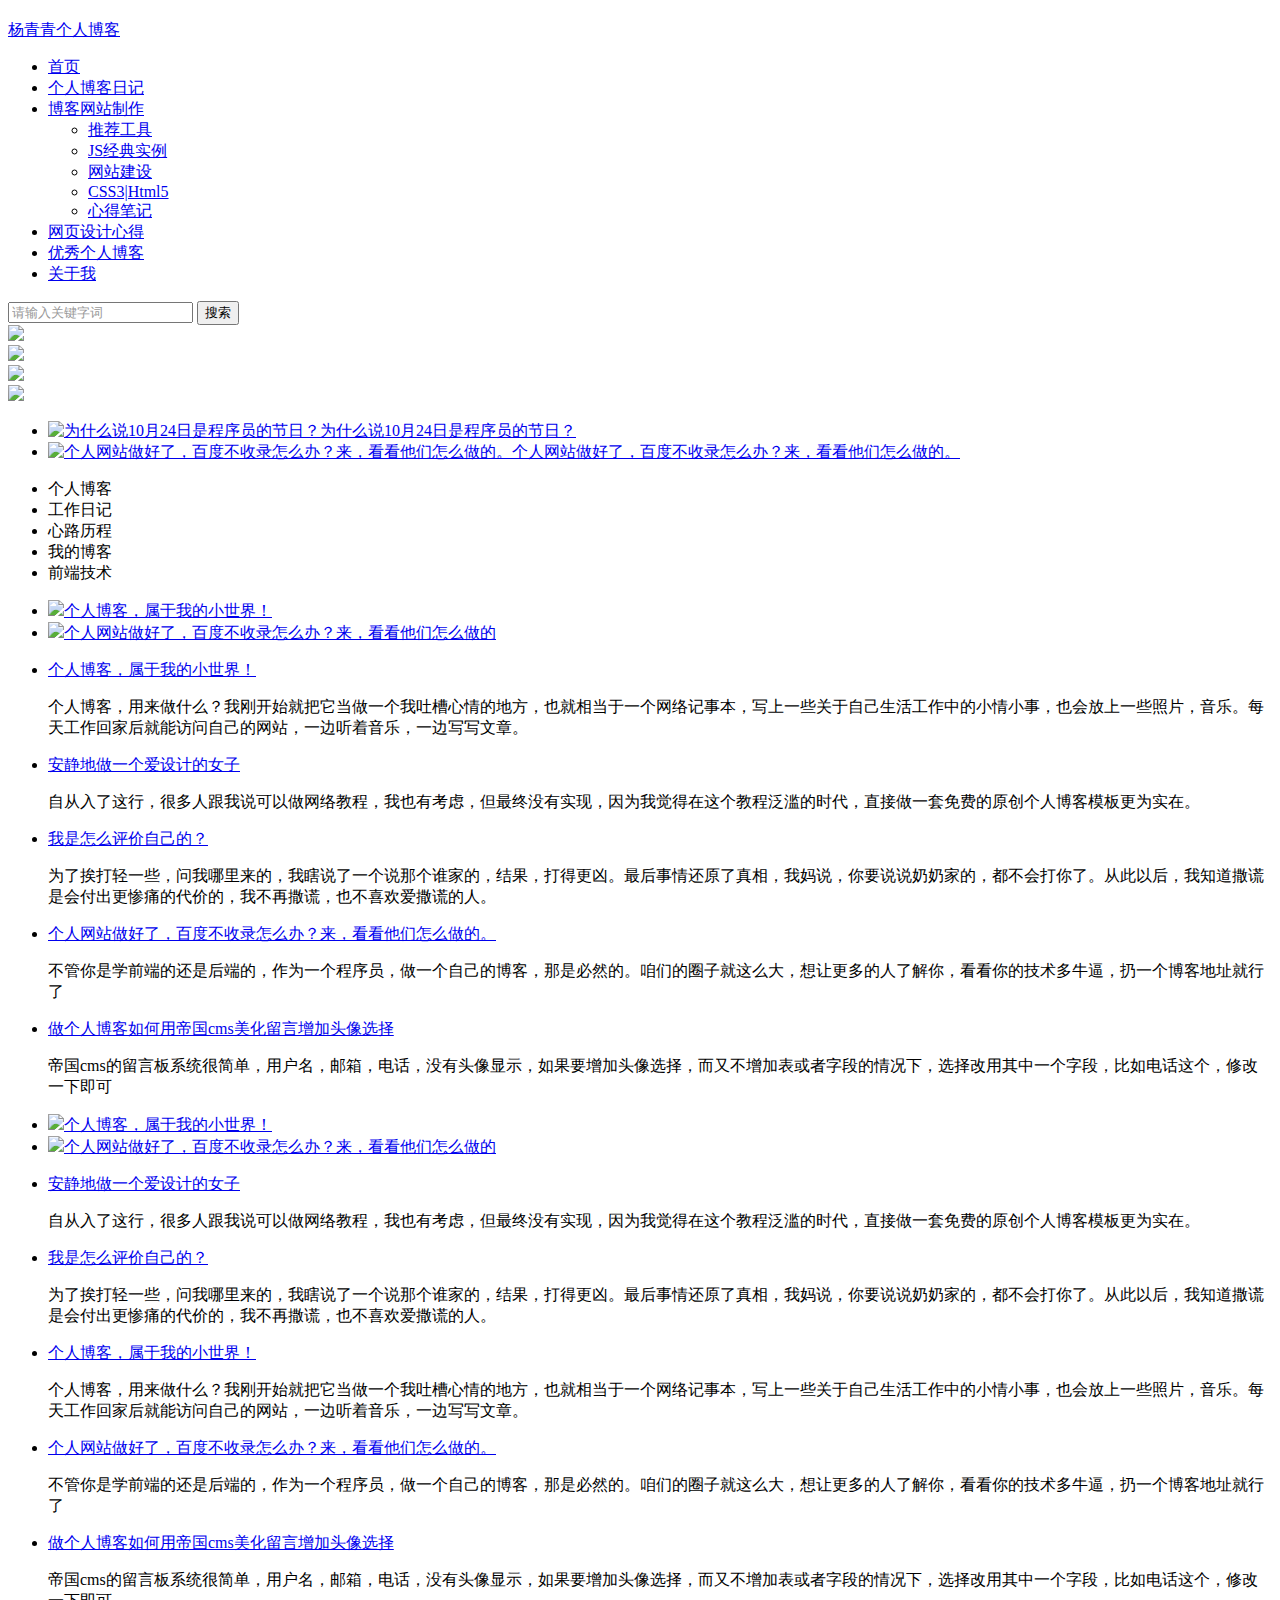
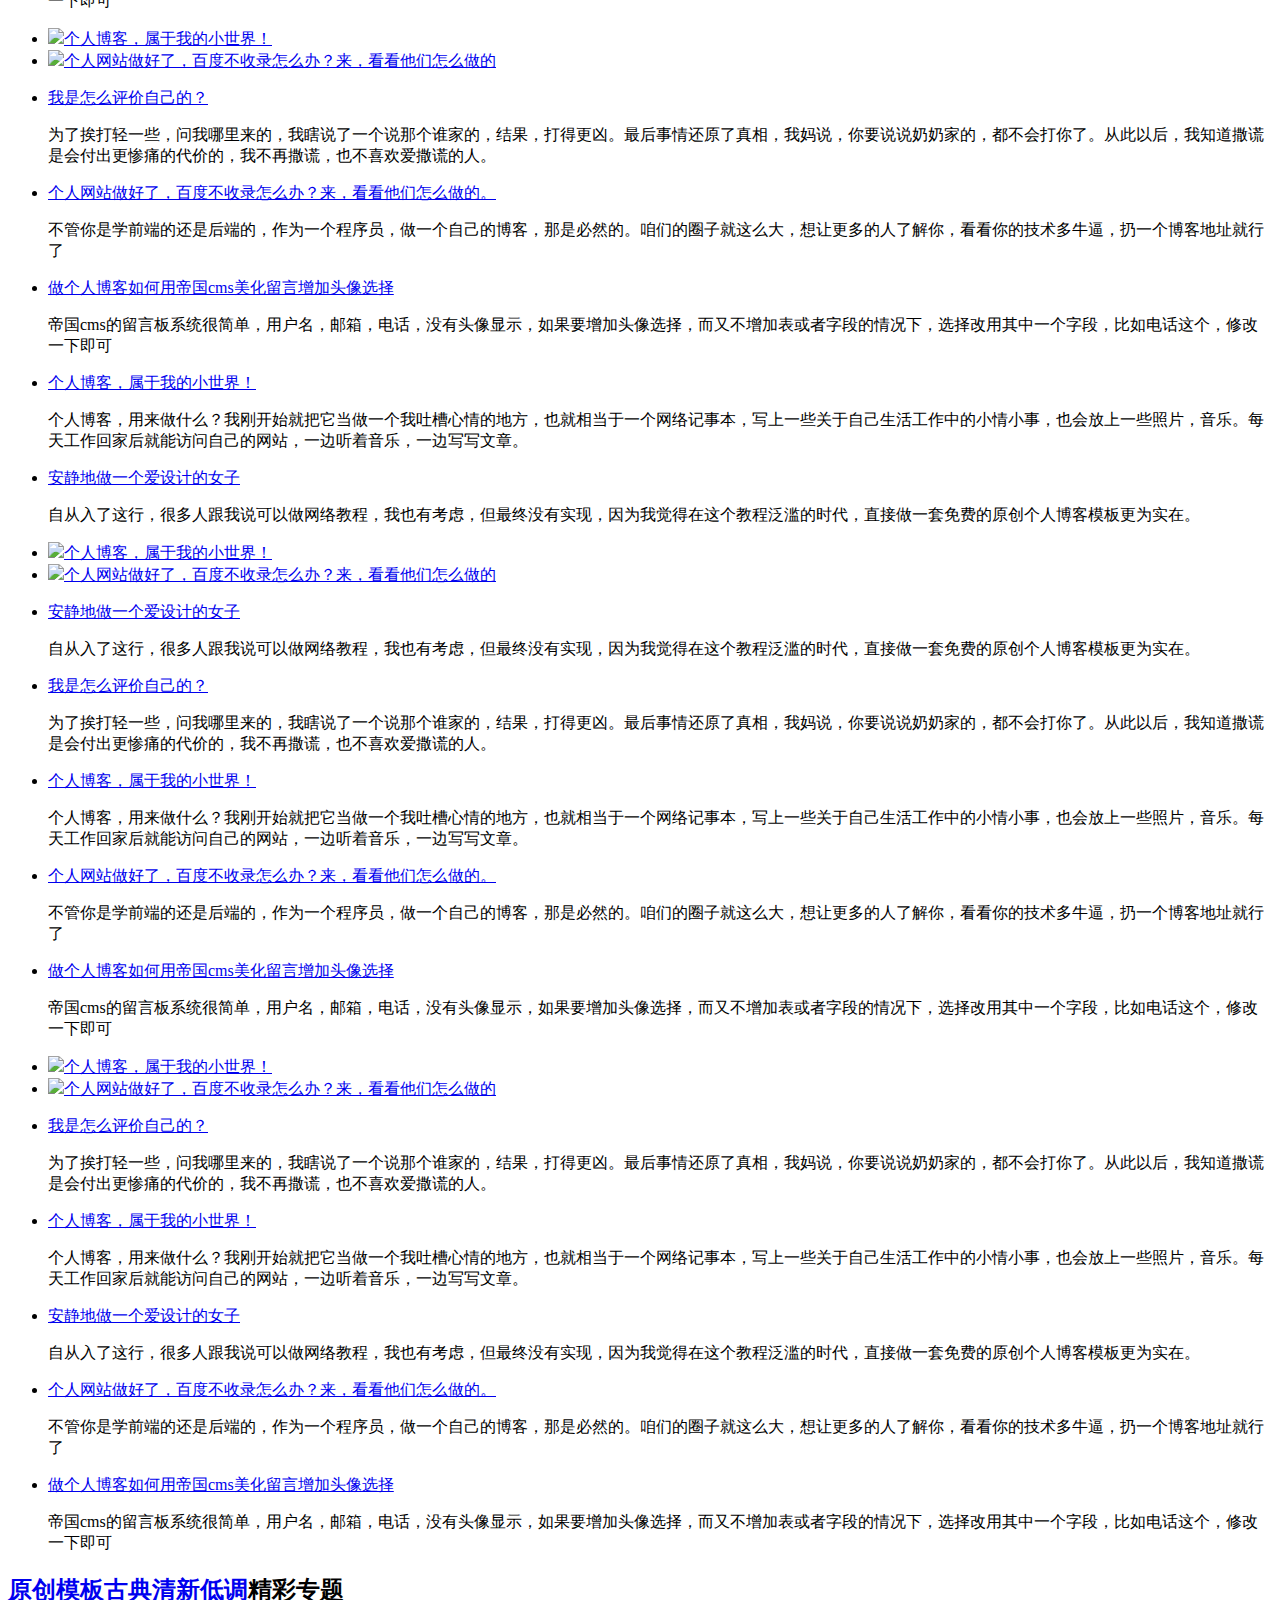
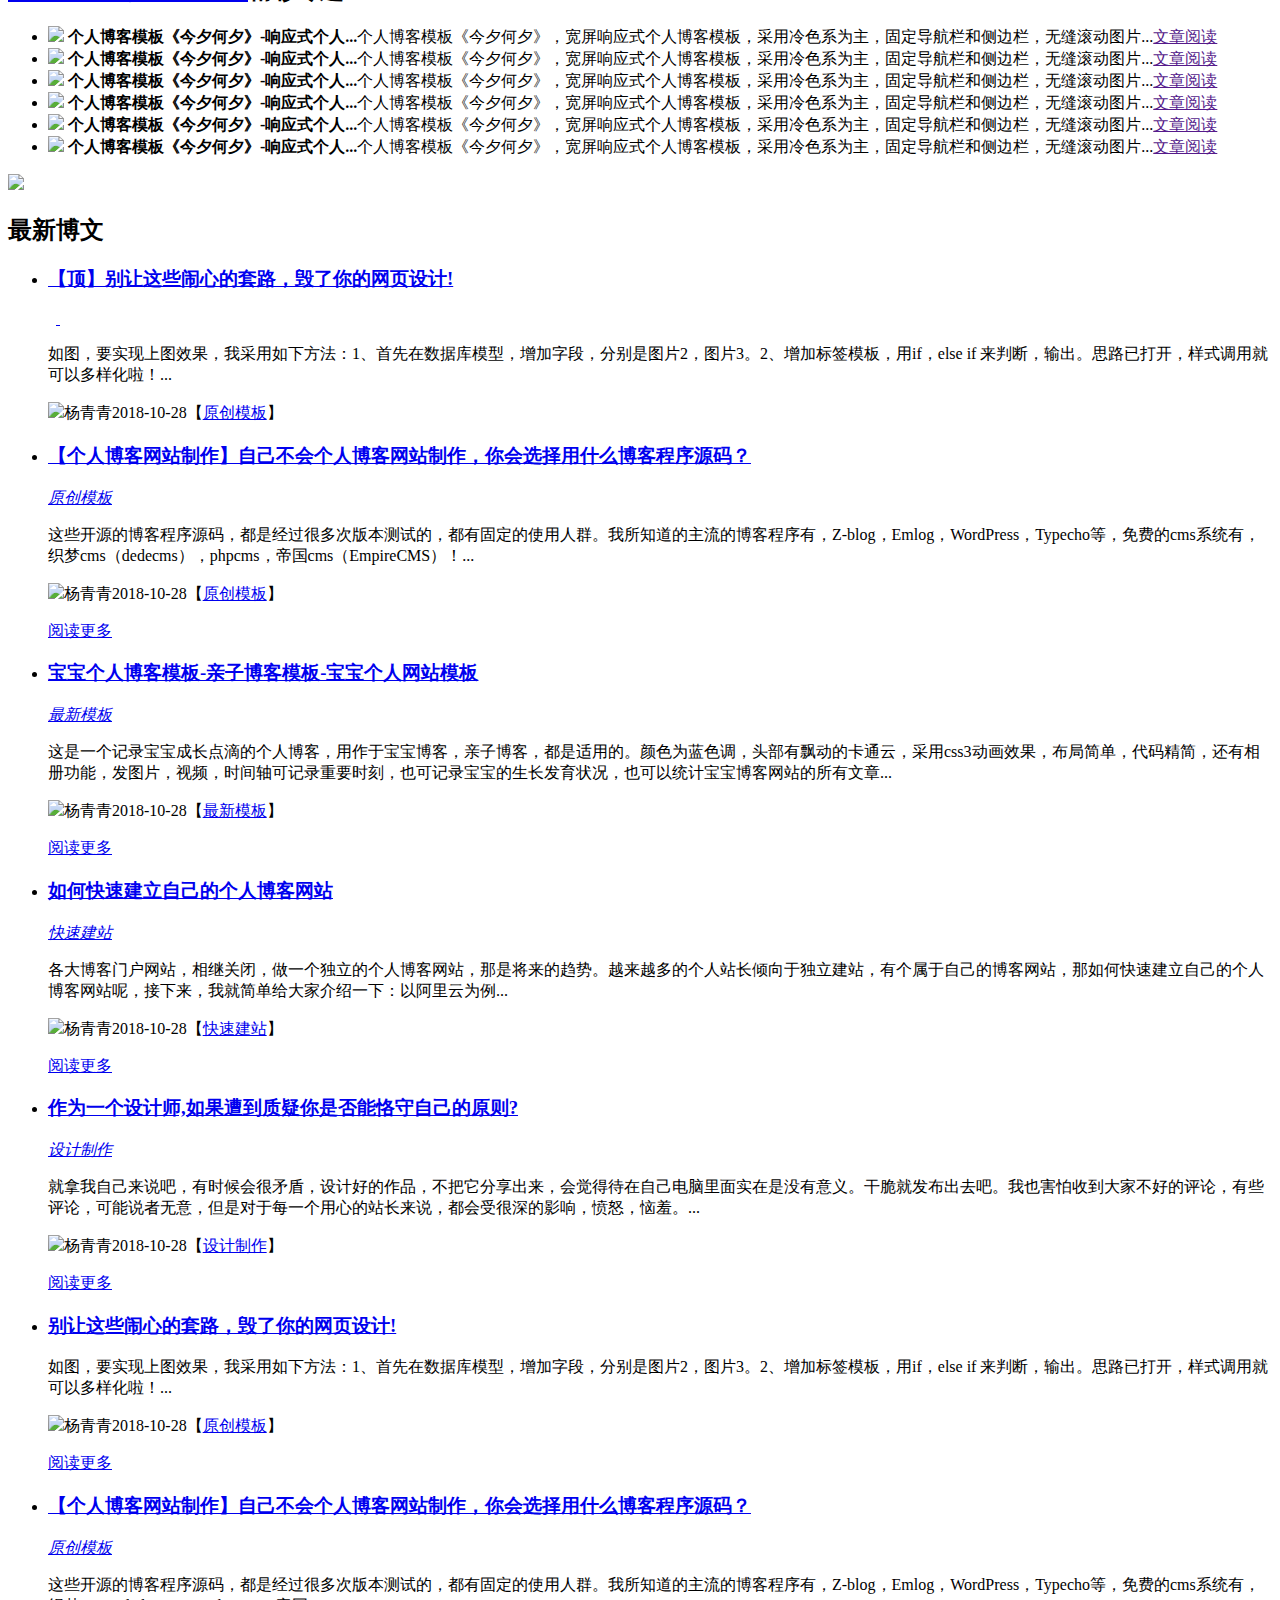
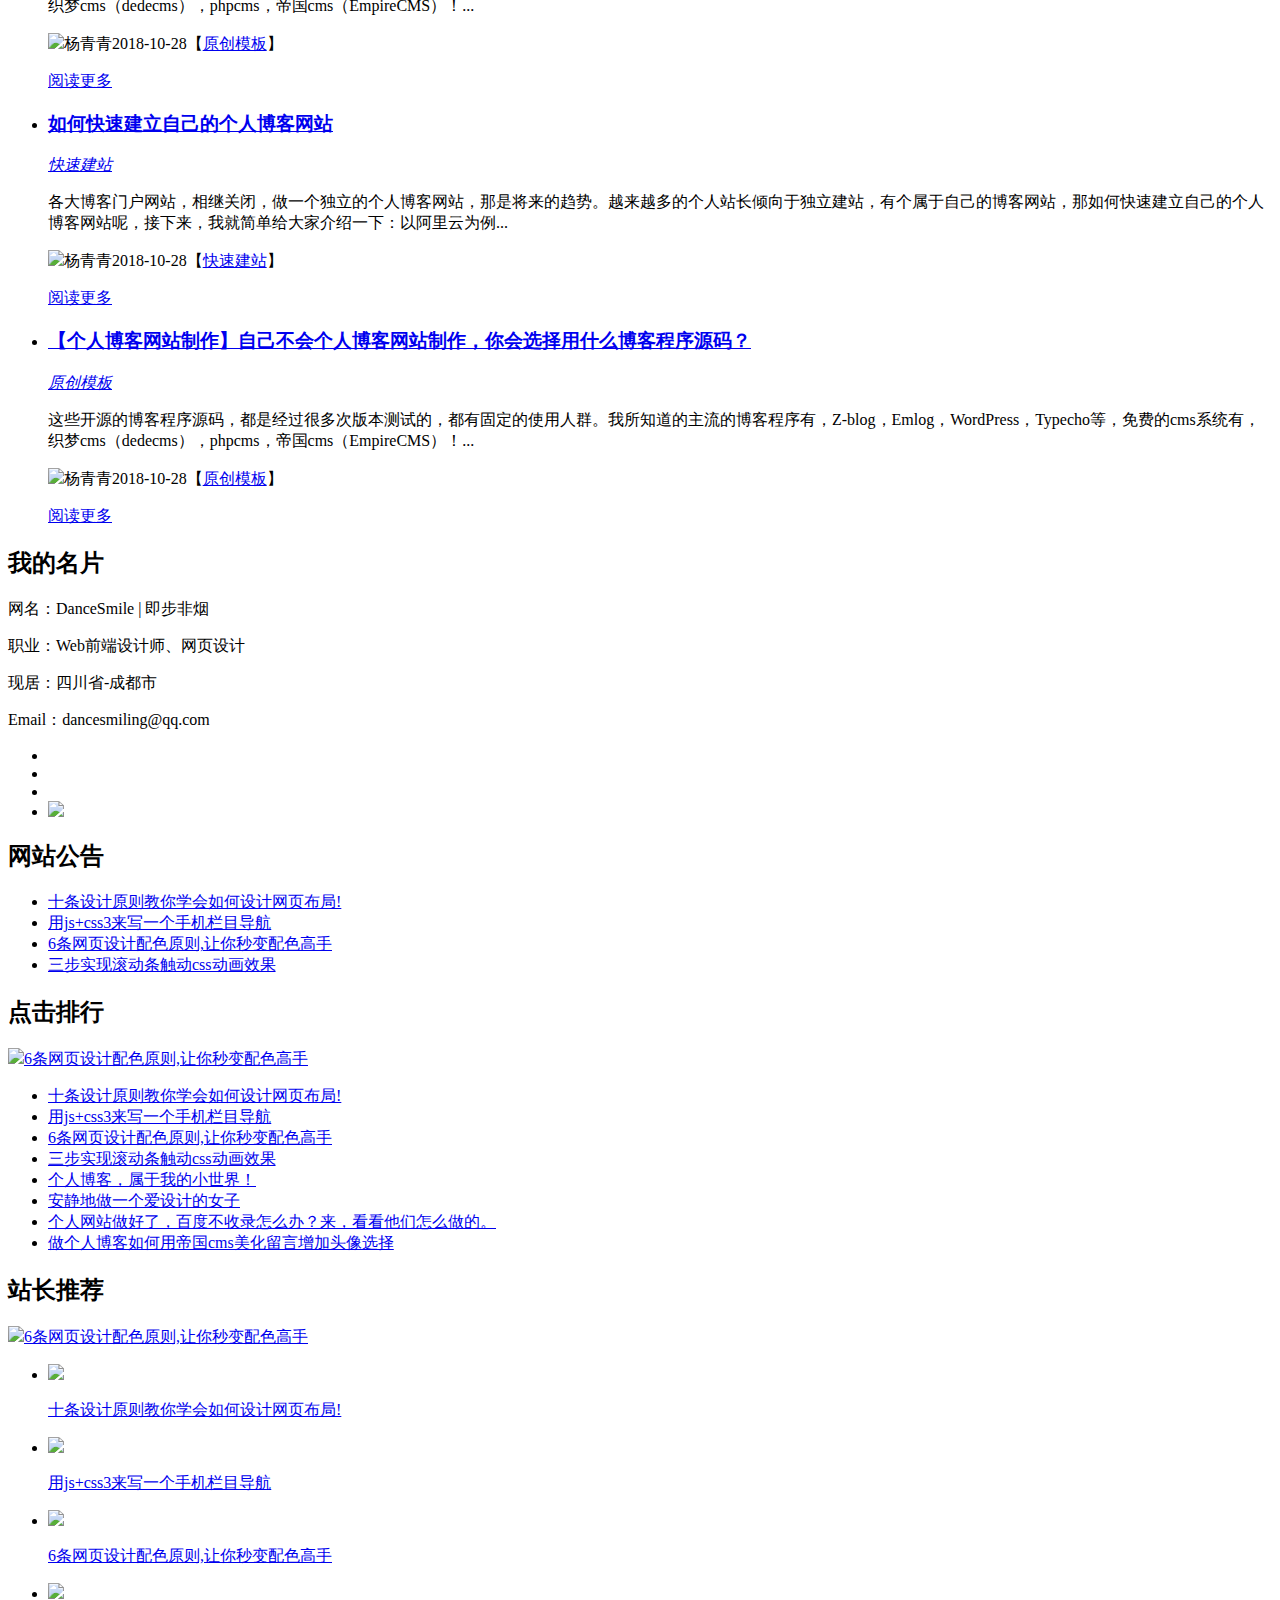
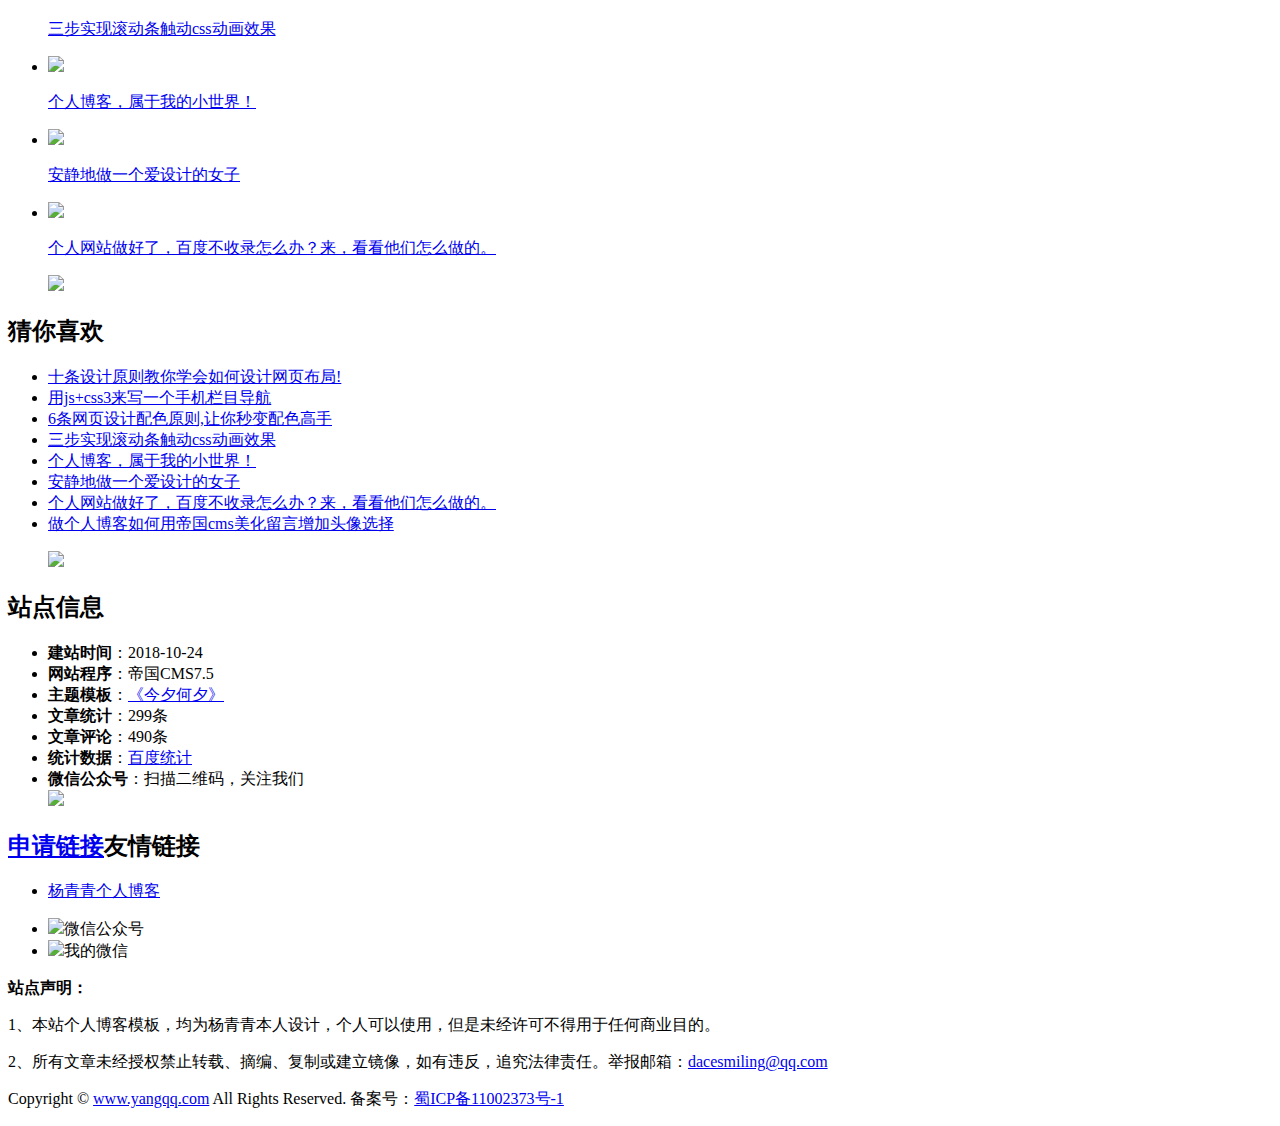
==== src/main/resources/templates/index.html @ 567cb81c "页面静态资源文件添加。" ====
<!doctype html>
<html>
<head>
    <meta charset="utf-8">
    <title>首页-杨青青个人博客模板主题《今夕何夕》</title>
    <meta name="keywords" content="blog"/>
    <meta name="description" content="blog"/>
    <meta name="viewport" content="width=device-width, initial-scale=1.0">
    <link href="css/base.css" rel="stylesheet">
    <link href="css/m.css" rel="stylesheet">
    <script src="js/jquery-1.8.3.min.js"></script>
    <script src="js/comm.js"></script>
    <!--[if lt IE 9]>
    <script src="js/modernizr.js"></script>
    <![endif]-->
</head>
<body>
<!--top begin-->
<header id="header">
    <div class="navbox">
        <h2 id="mnavh"><span class="navicon"></span></h2>
        <div class="logo"><a href="http://www.yangqq.com">杨青青个人博客</a></div>
        <nav>
            <ul id="starlist">
                <li><a href="index.html">首页</a></li>
                <li><a href="list.html">个人博客日记</a></li>
                <li class="menu"><a href="list2.html">博客网站制作</a>
                    <ul class="sub">
                        <li><a href="/6">推荐工具</a></li>
                        <li><a href="/7">JS经典实例</a></li>
                        <li><a href="/8">网站建设</a></li>
                        <li><a href="/7">CSS3|Html5</a></li>
                        <li><a href="/8">心得笔记</a></li>
                    </ul>
                    <span></span></li>
                <li><a href="list3.html">网页设计心得</a></li>
                <li><a href="daohang.html">优秀个人博客</a></li>
                <li><a href="about.html">关于我</a></li>
            </ul>
        </nav>
        <div class="searchico"></div>
    </div>
</header>
<div class="searchbox">
    <div class="search">
        <form action="/e/search/index.php" method="post" name="searchform" id="searchform">
            <input name="keyboard" id="keyboard" class="input_text" value="请输入关键字词" style="color: rgb(153, 153, 153);"
                   onfocus="if(value=='请输入关键字词'){this.style.color='#000';value=''}"
                   onblur="if(value==''){this.style.color='#999';value='请输入关键字词'}" type="text">
            <input name="show" value="title" type="hidden">
            <input name="tempid" value="1" type="hidden">
            <input name="tbname" value="news" type="hidden">
            <input name="Submit" class="input_submit" value="搜索" type="submit">
        </form>
    </div>
    <div class="searchclose"></div>
</div>
<!--top end-->
<article>
    <!--lbox begin-->
    <div class="lbox">
        <!--banbox begin-->
        <div class="banbox">
            <div class="banner">
                <div id="banner" class="fader">
                    <li class="slide"><a href="/" target="_blank"><img src="images/1.jpg"></a></li>
                    <li class="slide"><a href="/" target="_blank"><img src="images/2.jpg"></a></li>
                    <li class="slide"><a href="/" target="_blank"><img src="images/3.jpg"></a></li>
                    <li class="slide"><a href="/" target="_blank"><img src="images/4.jpg"></a></li>
                    <div class="fader_controls">
                        <div class="page prev" data-target="prev"></div>
                        <div class="page next" data-target="next"></div>
                        <ul class="pager_list">
                        </ul>
                    </div>
                </div>
            </div>
        </div>
        <!--banbox end-->
        <!--headline begin-->
        <div class="headline">
            <ul>
                <li><a href="/" title="为什么说10月24日是程序员的节日？"><img src="images/h1.jpg" alt="为什么说10月24日是程序员的节日？"><span>为什么说10月24日是程序员的节日？</span></a>
                </li>
                <li><a href="/" title="个人网站做好了，百度不收录怎么办？来，看看他们怎么做的"><img src="images/h2.jpg"
                                                                         alt="个人网站做好了，百度不收录怎么办？来，看看他们怎么做的。"><span>个人网站做好了，百度不收录怎么办？来，看看他们怎么做的。</span></a>
                </li>
            </ul>
        </div>
        <!--headline end-->
        <div class="clearblank"></div>
        <div class="tab_box whitebg">
            <div class="tab_buttons">
                <ul>
                    <li class="newscurrent">个人博客</li>
                    <li>工作日记</li>
                    <li>心路历程</li>
                    <li>我的博客</li>
                    <li>前端技术</li>
                </ul>
            </div>
            <div class="newstab">
                <div class="newsitem">
                    <div class="newspic">
                        <ul>
                            <li><a href="/"><img src="images/2.jpg"><span>个人博客，属于我的小世界！</span></a></li>
                            <li><a href="/"><img src="images/4.jpg"><span>个人网站做好了，百度不收录怎么办？来，看看他们怎么做的</span></a></li>
                        </ul>
                    </div>
                    <ul class="newslist">
                        <li><i></i><a href="/">个人博客，属于我的小世界！</a>
                            <p>
                                个人博客，用来做什么？我刚开始就把它当做一个我吐槽心情的地方，也就相当于一个网络记事本，写上一些关于自己生活工作中的小情小事，也会放上一些照片，音乐。每天工作回家后就能访问自己的网站，一边听着音乐，一边写写文章。</p>
                        </li>
                        <li><i></i><a href="/">安静地做一个爱设计的女子</a>
                            <p>自从入了这行，很多人跟我说可以做网络教程，我也有考虑，但最终没有实现，因为我觉得在这个教程泛滥的时代，直接做一套免费的原创个人博客模板更为实在。</p>
                        </li>
                        <li><i></i><a href="/">我是怎么评价自己的？</a>
                            <p>
                                为了挨打轻一些，问我哪里来的，我瞎说了一个说那个谁家的，结果，打得更凶。最后事情还原了真相，我妈说，你要说说奶奶家的，都不会打你了。从此以后，我知道撒谎是会付出更惨痛的代价的，我不再撒谎，也不喜欢爱撒谎的人。</p>
                        </li>
                        <li><i></i><a href="/">个人网站做好了，百度不收录怎么办？来，看看他们怎么做的。</a>
                            <p>不管你是学前端的还是后端的，作为一个程序员，做一个自己的博客，那是必然的。咱们的圈子就这么大，想让更多的人了解你，看看你的技术多牛逼，扔一个博客地址就行了</p>
                        </li>
                        <li><i></i><a href="/">做个人博客如何用帝国cms美化留言增加头像选择</a>
                            <p>帝国cms的留言板系统很简单，用户名，邮箱，电话，没有头像显示，如果要增加头像选择，而又不增加表或者字段的情况下，选择改用其中一个字段，比如电话这个，修改一下即可</p>
                        </li>
                    </ul>
                </div>
                <div class="newsitem">
                    <div class="newspic">
                        <ul>
                            <li><a href="/"><img src="images/3.jpg"><span>个人博客，属于我的小世界！</span></a></li>
                            <li><a href="/"><img src="images/1.jpg"><span>个人网站做好了，百度不收录怎么办？来，看看他们怎么做的</span></a></li>
                        </ul>
                    </div>
                    <ul class="newslist">
                        <li><i></i><a href="/">安静地做一个爱设计的女子</a>
                            <p>自从入了这行，很多人跟我说可以做网络教程，我也有考虑，但最终没有实现，因为我觉得在这个教程泛滥的时代，直接做一套免费的原创个人博客模板更为实在。</p>
                        </li>
                        <li><i></i><a href="/">我是怎么评价自己的？</a>
                            <p>
                                为了挨打轻一些，问我哪里来的，我瞎说了一个说那个谁家的，结果，打得更凶。最后事情还原了真相，我妈说，你要说说奶奶家的，都不会打你了。从此以后，我知道撒谎是会付出更惨痛的代价的，我不再撒谎，也不喜欢爱撒谎的人。</p>
                        </li>
                        <li><i></i><a href="/">个人博客，属于我的小世界！</a>
                            <p>
                                个人博客，用来做什么？我刚开始就把它当做一个我吐槽心情的地方，也就相当于一个网络记事本，写上一些关于自己生活工作中的小情小事，也会放上一些照片，音乐。每天工作回家后就能访问自己的网站，一边听着音乐，一边写写文章。</p>
                        </li>
                        <li><i></i><a href="/">个人网站做好了，百度不收录怎么办？来，看看他们怎么做的。</a>
                            <p>不管你是学前端的还是后端的，作为一个程序员，做一个自己的博客，那是必然的。咱们的圈子就这么大，想让更多的人了解你，看看你的技术多牛逼，扔一个博客地址就行了</p>
                        </li>
                        <li><i></i><a href="/">做个人博客如何用帝国cms美化留言增加头像选择</a>
                            <p>帝国cms的留言板系统很简单，用户名，邮箱，电话，没有头像显示，如果要增加头像选择，而又不增加表或者字段的情况下，选择改用其中一个字段，比如电话这个，修改一下即可</p>
                        </li>
                    </ul>
                </div>
                <div class="newsitem">
                    <div class="newspic">
                        <ul>
                            <li><a href="/"><img src="images/2.jpg"><span>个人博客，属于我的小世界！</span></a></li>
                            <li><a href="/"><img src="images/3.jpg"><span>个人网站做好了，百度不收录怎么办？来，看看他们怎么做的</span></a></li>
                        </ul>
                    </div>
                    <ul class="newslist">
                        <li><i></i><a href="/">我是怎么评价自己的？</a>
                            <p>
                                为了挨打轻一些，问我哪里来的，我瞎说了一个说那个谁家的，结果，打得更凶。最后事情还原了真相，我妈说，你要说说奶奶家的，都不会打你了。从此以后，我知道撒谎是会付出更惨痛的代价的，我不再撒谎，也不喜欢爱撒谎的人。</p>
                        </li>
                        <li><i></i><a href="/">个人网站做好了，百度不收录怎么办？来，看看他们怎么做的。</a>
                            <p>不管你是学前端的还是后端的，作为一个程序员，做一个自己的博客，那是必然的。咱们的圈子就这么大，想让更多的人了解你，看看你的技术多牛逼，扔一个博客地址就行了</p>
                        </li>
                        <li><i></i><a href="/">做个人博客如何用帝国cms美化留言增加头像选择</a>
                            <p>帝国cms的留言板系统很简单，用户名，邮箱，电话，没有头像显示，如果要增加头像选择，而又不增加表或者字段的情况下，选择改用其中一个字段，比如电话这个，修改一下即可</p>
                        </li>
                        <li><i></i><a href="/">个人博客，属于我的小世界！</a>
                            <p>
                                个人博客，用来做什么？我刚开始就把它当做一个我吐槽心情的地方，也就相当于一个网络记事本，写上一些关于自己生活工作中的小情小事，也会放上一些照片，音乐。每天工作回家后就能访问自己的网站，一边听着音乐，一边写写文章。</p>
                        </li>
                        <li><i></i><a href="/">安静地做一个爱设计的女子</a>
                            <p>自从入了这行，很多人跟我说可以做网络教程，我也有考虑，但最终没有实现，因为我觉得在这个教程泛滥的时代，直接做一套免费的原创个人博客模板更为实在。</p>
                        </li>
                    </ul>
                </div>
                <div class="newsitem">
                    <div class="newspic">
                        <ul>
                            <li><a href="/"><img src="images/3.jpg"><span>个人博客，属于我的小世界！</span></a></li>
                            <li><a href="/"><img src="images/4.jpg"><span>个人网站做好了，百度不收录怎么办？来，看看他们怎么做的</span></a></li>
                        </ul>
                    </div>
                    <ul class="newslist">
                        <li><i></i><a href="/">安静地做一个爱设计的女子</a>
                            <p>自从入了这行，很多人跟我说可以做网络教程，我也有考虑，但最终没有实现，因为我觉得在这个教程泛滥的时代，直接做一套免费的原创个人博客模板更为实在。</p>
                        </li>
                        <li><i></i><a href="/">我是怎么评价自己的？</a>
                            <p>
                                为了挨打轻一些，问我哪里来的，我瞎说了一个说那个谁家的，结果，打得更凶。最后事情还原了真相，我妈说，你要说说奶奶家的，都不会打你了。从此以后，我知道撒谎是会付出更惨痛的代价的，我不再撒谎，也不喜欢爱撒谎的人。</p>
                        </li>
                        <li><i></i><a href="/">个人博客，属于我的小世界！</a>
                            <p>
                                个人博客，用来做什么？我刚开始就把它当做一个我吐槽心情的地方，也就相当于一个网络记事本，写上一些关于自己生活工作中的小情小事，也会放上一些照片，音乐。每天工作回家后就能访问自己的网站，一边听着音乐，一边写写文章。</p>
                        </li>
                        <li><i></i><a href="/">个人网站做好了，百度不收录怎么办？来，看看他们怎么做的。</a>
                            <p>不管你是学前端的还是后端的，作为一个程序员，做一个自己的博客，那是必然的。咱们的圈子就这么大，想让更多的人了解你，看看你的技术多牛逼，扔一个博客地址就行了</p>
                        </li>
                        <li><i></i><a href="/">做个人博客如何用帝国cms美化留言增加头像选择</a>
                            <p>帝国cms的留言板系统很简单，用户名，邮箱，电话，没有头像显示，如果要增加头像选择，而又不增加表或者字段的情况下，选择改用其中一个字段，比如电话这个，修改一下即可</p>
                        </li>
                    </ul>
                </div>
                <div class="newsitem">
                    <div class="newspic">
                        <ul>
                            <li><a href="/"><img src="images/h2.jpg"><span>个人博客，属于我的小世界！</span></a></li>
                            <li><a href="/"><img src="images/h1.jpg"><span>个人网站做好了，百度不收录怎么办？来，看看他们怎么做的</span></a></li>
                        </ul>
                    </div>
                    <ul class="newslist">
                        <li><i></i><a href="/">我是怎么评价自己的？</a>
                            <p>
                                为了挨打轻一些，问我哪里来的，我瞎说了一个说那个谁家的，结果，打得更凶。最后事情还原了真相，我妈说，你要说说奶奶家的，都不会打你了。从此以后，我知道撒谎是会付出更惨痛的代价的，我不再撒谎，也不喜欢爱撒谎的人。</p>
                        </li>
                        <li><i></i><a href="/">个人博客，属于我的小世界！</a>
                            <p>
                                个人博客，用来做什么？我刚开始就把它当做一个我吐槽心情的地方，也就相当于一个网络记事本，写上一些关于自己生活工作中的小情小事，也会放上一些照片，音乐。每天工作回家后就能访问自己的网站，一边听着音乐，一边写写文章。</p>
                        </li>
                        <li><i></i><a href="/">安静地做一个爱设计的女子</a>
                            <p>自从入了这行，很多人跟我说可以做网络教程，我也有考虑，但最终没有实现，因为我觉得在这个教程泛滥的时代，直接做一套免费的原创个人博客模板更为实在。</p>
                        </li>
                        <li><i></i><a href="/">个人网站做好了，百度不收录怎么办？来，看看他们怎么做的。</a>
                            <p>不管你是学前端的还是后端的，作为一个程序员，做一个自己的博客，那是必然的。咱们的圈子就这么大，想让更多的人了解你，看看你的技术多牛逼，扔一个博客地址就行了</p>
                        </li>
                        <li><i></i><a href="/">做个人博客如何用帝国cms美化留言增加头像选择</a>
                            <p>帝国cms的留言板系统很简单，用户名，邮箱，电话，没有头像显示，如果要增加头像选择，而又不增加表或者字段的情况下，选择改用其中一个字段，比如电话这个，修改一下即可</p>
                        </li>
                    </ul>
                </div>
            </div>
        </div>
        <!--tab_box end-->
        <div class="zhuanti whitebg">
            <h2 class="htitle"><span class="hnav"><a href="/">原创模板</a><a href="/">古典</a><a href="/">清新</a><a
                    href="/">低调</a></span>精彩专题</h2>
            <ul>
                <li><i class="ztpic"><a href="/" target="_blank"><img src="images/1.jpg"></a></i> <b>个人博客模板《今夕何夕》-响应式个人...</b><span>个人博客模板《今夕何夕》，宽屏响应式个人博客模板，采用冷色系为主，固定导航栏和侧边栏，无缝滚动图片...</span><a
                        href="" target="_blank" class="readmore">文章阅读</a></li>
                <li><i class="ztpic"><a href="/" target="_blank"><img src="images/2.jpg"></a></i> <b>个人博客模板《今夕何夕》-响应式个人...</b><span>个人博客模板《今夕何夕》，宽屏响应式个人博客模板，采用冷色系为主，固定导航栏和侧边栏，无缝滚动图片...</span><a
                        href="" target="_blank" class="readmore">文章阅读</a></li>
                <li><i class="ztpic"><a href="/" target="_blank"><img src="images/3.jpg"></a></i> <b>个人博客模板《今夕何夕》-响应式个人...</b><span>个人博客模板《今夕何夕》，宽屏响应式个人博客模板，采用冷色系为主，固定导航栏和侧边栏，无缝滚动图片...</span><a
                        href="" target="_blank" class="readmore">文章阅读</a></li>
                <li><i class="ztpic"><a href="/" target="_blank"><img src="images/4.jpg"></a></i> <b>个人博客模板《今夕何夕》-响应式个人...</b><span>个人博客模板《今夕何夕》，宽屏响应式个人博客模板，采用冷色系为主，固定导航栏和侧边栏，无缝滚动图片...</span><a
                        href="" target="_blank" class="readmore">文章阅读</a></li>
                <li><i class="ztpic"><a href="/" target="_blank"><img src="images/h2.jpg"></a></i> <b>个人博客模板《今夕何夕》-响应式个人...</b><span>个人博客模板《今夕何夕》，宽屏响应式个人博客模板，采用冷色系为主，固定导航栏和侧边栏，无缝滚动图片...</span><a
                        href="" target="_blank" class="readmore">文章阅读</a></li>
                <li><i class="ztpic"><a href="/" target="_blank"><img src="images/h1.jpg"></a></i> <b>个人博客模板《今夕何夕》-响应式个人...</b><span>个人博客模板《今夕何夕》，宽屏响应式个人博客模板，采用冷色系为主，固定导航栏和侧边栏，无缝滚动图片...</span><a
                        href="" target="_blank" class="readmore">文章阅读</a></li>
            </ul>
        </div>
        <div class="ad whitebg"><img src="images/longad.jpg"></div>
        <div class="whitebg bloglist">
            <h2 class="htitle">最新博文</h2>
            <ul>
                <!--多图模式 置顶设计-->
                <li>
                    <h3 class="blogtitle"><a href="/" target="_blank"><b>【顶】</b>别让这些闹心的套路，毁了你的网页设计!</a></h3>
                    <span class="bplist"><a href="/"> <img src="images/b02.jpg" alt=""></a> <a href="/"><img
                            src="images/b03.jpg" alt=""></a> <a href="/"><img src="images/b04.jpg" alt=""> </a><a
                            href="/"><img src="images/b05.jpg" alt=""> </a></span>
                    <p class="blogtext">如图，要实现上图效果，我采用如下方法：1、首先在数据库模型，增加字段，分别是图片2，图片3。2、增加标签模板，用if，else if
                        来判断，输出。思路已打开，样式调用就可以多样化啦！... </p>
                    <p class="bloginfo"><i class="avatar"><img src="images/avatar.jpg"></i><span>杨青青</span><span>2018-10-28</span><span>【<a
                            href="/">原创模板</a>】</span></p>
                </li>
                <!--单图-->
                <li>
                    <h3 class="blogtitle"><a href="/" target="_blank">【个人博客网站制作】自己不会个人博客网站制作，你会选择用什么博客程序源码？</a></h3>
                    <span class="blogpic imgscale"><i><a href="/">原创模板</a></i><a href="/" title=""><img
                            src="images/b01.jpg" alt=""></a></span>
                    <p class="blogtext">
                        这些开源的博客程序源码，都是经过很多次版本测试的，都有固定的使用人群。我所知道的主流的博客程序有，Z-blog，Emlog，WordPress，Typecho等，免费的cms系统有，织梦cms（dedecms），phpcms，帝国cms（EmpireCMS）！... </p>
                    <p class="bloginfo"><i class="avatar"><img src="images/avatar.jpg"></i><span>杨青青</span><span>2018-10-28</span><span>【<a
                            href="/">原创模板</a>】</span></p>
                    <a href="/" class="viewmore">阅读更多</a></li>
                <li>
                    <h3 class="blogtitle"><a href="/" target="_blank">宝宝个人博客模板-亲子博客模板-宝宝个人网站模板</a></h3>
                    <span class="blogpic imgscale"><i><a href="/">最新模板</a></i><a href="/" title=""><img
                            src="images/b02.jpg" alt=""></a></span>
                    <p class="blogtext">
                        这是一个记录宝宝成长点滴的个人博客，用作于宝宝博客，亲子博客，都是适用的。颜色为蓝色调，头部有飘动的卡通云，采用css3动画效果，布局简单，代码精简，还有相册功能，发图片，视频，时间轴可记录重要时刻，也可记录宝宝的生长发育状况，也可以统计宝宝博客网站的所有文章... </p>
                    <p class="bloginfo"><i class="avatar"><img src="images/avatar.jpg"></i><span>杨青青</span><span>2018-10-28</span><span>【<a
                            href="/">最新模板</a>】</span></p>
                    <a href="/" class="viewmore">阅读更多</a></li>
                <li>
                    <h3 class="blogtitle"><a href="/" target="_blank">如何快速建立自己的个人博客网站</a></h3>
                    <span class="blogpic imgscale"><i><a href="/">快速建站</a></i><a href="/" title=""><img
                            src="images/b03.jpg" alt=""></a></span>
                    <p class="blogtext">
                        各大博客门户网站，相继关闭，做一个独立的个人博客网站，那是将来的趋势。越来越多的个人站长倾向于独立建站，有个属于自己的博客网站，那如何快速建立自己的个人博客网站呢，接下来，我就简单给大家介绍一下：以阿里云为例... </p>
                    <p class="bloginfo"><i class="avatar"><img src="images/avatar.jpg"></i><span>杨青青</span><span>2018-10-28</span><span>【<a
                            href="/">快速建站</a>】</span></p>
                    <a href="/" class="viewmore">阅读更多</a></li>
                <li>
                    <h3 class="blogtitle"><a href="/" target="_blank">作为一个设计师,如果遭到质疑你是否能恪守自己的原则?</a></h3>
                    <span class="blogpic imgscale"><i><a href="/">设计制作</a></i><a href="/" title=""><img
                            src="images/b04.jpg" alt=""></a></span>
                    <p class="blogtext">
                        就拿我自己来说吧，有时候会很矛盾，设计好的作品，不把它分享出来，会觉得待在自己电脑里面实在是没有意义。干脆就发布出去吧。我也害怕收到大家不好的评论，有些评论，可能说者无意，但是对于每一个用心的站长来说，都会受很深的影响，愤怒，恼羞。... </p>
                    <p class="bloginfo"><i class="avatar"><img src="images/avatar.jpg"></i><span>杨青青</span><span>2018-10-28</span><span>【<a
                            href="/">设计制作</a>】</span></p>
                    <a href="/" class="viewmore">阅读更多</a></li>
                <!--纯文字-->
                <li>
                    <h3 class="blogtitle"><a href="/" target="_blank">别让这些闹心的套路，毁了你的网页设计!</a></h3>
                    <p class="blogtext">如图，要实现上图效果，我采用如下方法：1、首先在数据库模型，增加字段，分别是图片2，图片3。2、增加标签模板，用if，else if
                        来判断，输出。思路已打开，样式调用就可以多样化啦！... </p>
                    <p class="bloginfo"><i class="avatar"><img src="images/avatar.jpg"></i><span>杨青青</span><span>2018-10-28</span><span>【<a
                            href="/">原创模板</a>】</span></p>
                    <a href="/" class="viewmore">阅读更多</a></li>
                <!--单图-->
                <li>
                    <h3 class="blogtitle"><a href="/" target="_blank">【个人博客网站制作】自己不会个人博客网站制作，你会选择用什么博客程序源码？</a></h3>
                    <span class="blogpic imgscale"><i><a href="/">原创模板</a></i><a href="/" title=""><img
                            src="images/b01.jpg" alt=""></a></span>
                    <p class="blogtext">
                        这些开源的博客程序源码，都是经过很多次版本测试的，都有固定的使用人群。我所知道的主流的博客程序有，Z-blog，Emlog，WordPress，Typecho等，免费的cms系统有，织梦cms（dedecms），phpcms，帝国cms（EmpireCMS）！... </p>
                    <p class="bloginfo"><i class="avatar"><img src="images/avatar.jpg"></i><span>杨青青</span><span>2018-10-28</span><span>【<a
                            href="/">原创模板</a>】</span></p>
                    <a href="/" class="viewmore">阅读更多</a></li>
                <li>
                    <h3 class="blogtitle"><a href="/" target="_blank">如何快速建立自己的个人博客网站</a></h3>
                    <span class="blogpic imgscale"><i><a href="/">快速建站</a></i><a href="/" title=""><img
                            src="images/b03.jpg" alt=""></a></span>
                    <p class="blogtext">
                        各大博客门户网站，相继关闭，做一个独立的个人博客网站，那是将来的趋势。越来越多的个人站长倾向于独立建站，有个属于自己的博客网站，那如何快速建立自己的个人博客网站呢，接下来，我就简单给大家介绍一下：以阿里云为例... </p>
                    <p class="bloginfo"><i class="avatar"><img src="images/avatar.jpg"></i><span>杨青青</span><span>2018-10-28</span><span>【<a
                            href="/">快速建站</a>】</span></p>
                    <a href="/" class="viewmore">阅读更多</a></li>
                <li>
                    <h3 class="blogtitle"><a href="/" target="_blank">【个人博客网站制作】自己不会个人博客网站制作，你会选择用什么博客程序源码？</a></h3>
                    <span class="blogpic imgscale"><i><a href="/">原创模板</a></i><a href="/" title=""><img
                            src="images/b05.jpg" alt=""></a></span>
                    <p class="blogtext">
                        这些开源的博客程序源码，都是经过很多次版本测试的，都有固定的使用人群。我所知道的主流的博客程序有，Z-blog，Emlog，WordPress，Typecho等，免费的cms系统有，织梦cms（dedecms），phpcms，帝国cms（EmpireCMS）！... </p>
                    <p class="bloginfo"><i class="avatar"><img src="images/avatar.jpg"></i><span>杨青青</span><span>2018-10-28</span><span>【<a
                            href="/">原创模板</a>】</span></p>
                    <a href="/" class="viewmore">阅读更多</a></li>
            </ul>
        </div>
        <!--bloglist end-->
    </div>
    <div class="rbox">
        <div class="card">
            <h2>我的名片</h2>
            <p>网名：DanceSmile | 即步非烟</p>
            <p>职业：Web前端设计师、网页设计</p>
            <p>现居：四川省-成都市</p>
            <p>Email：dancesmiling@qq.com</p>
            <ul class="linkmore">
                <li><a href="http://www.yangqq.com" target="_blank" class="iconfont icon-zhuye" title="网站地址"></a></li>
                <li><a href="http://mail.qq.com/cgi-bin/qm_share?t=qm_mailme&email=HHh9cn95b3F1cHVye1xtbTJ-c3E"
                       target="_blank" class="iconfont icon-youxiang" title="我的邮箱"></a></li>
                <li><a href="http://wpa.qq.com/msgrd?v=3&uin=476847113&site=qq&menu=yes" target="_blank"
                       class="iconfont icon---" title="QQ联系我"></a></li>
                <li id="weixin"><a href="#" target="_blank" class="iconfont icon-weixin" title="关注我的微信"></a><i><img
                        src="images/wx.png"></i></li>
            </ul>
        </div>
        <div class="whitebg notice">
            <h2 class="htitle">网站公告</h2>
            <ul>
                <li><a href="/">十条设计原则教你学会如何设计网页布局!</a></li>
                <li><a href="/">用js+css3来写一个手机栏目导航</a></li>
                <li><a href="/">6条网页设计配色原则,让你秒变配色高手</a></li>
                <li><a href="/">三步实现滚动条触动css动画效果</a></li>
            </ul>
        </div>
        <div class="whitebg paihang">
            <h2 class="htitle">点击排行</h2>
            <section class="topnews imgscale"><a href="/"><img src="images/h1.jpg"><span>6条网页设计配色原则,让你秒变配色高手</span></a>
            </section>
            <ul>
                <li><i></i><a href="/">十条设计原则教你学会如何设计网页布局!</a></li>
                <li><i></i><a href="/">用js+css3来写一个手机栏目导航</a></li>
                <li><i></i><a href="/">6条网页设计配色原则,让你秒变配色高手</a></li>
                <li><i></i><a href="/">三步实现滚动条触动css动画效果</a></li>
                <li><i></i><a href="/">个人博客，属于我的小世界！</a></li>
                <li><i></i><a href="/">安静地做一个爱设计的女子</a></li>
                <li><i></i><a href="/">个人网站做好了，百度不收录怎么办？来，看看他们怎么做的。</a></li>
                <li><i></i><a href="/">做个人博客如何用帝国cms美化留言增加头像选择</a></li>
            </ul>
        </div>
        <div class="whitebg tuijian">
            <h2 class="htitle">站长推荐</h2>
            <section class="topnews imgscale"><a href="/"><img src="images/h2.jpg"><span>6条网页设计配色原则,让你秒变配色高手</span></a>
            </section>
            <ul>
                <li><a href="/"><i><img src="images/text01.jpg"></i>
                    <p>十条设计原则教你学会如何设计网页布局!</p>
                </a></li>
                <li><a href="/"><i><img src="images/text02.jpg"></i>
                    <p>用js+css3来写一个手机栏目导航</p>
                </a></li>
                <li><a href="/"><i><img src="images/text03.jpg"></i>
                    <p>6条网页设计配色原则,让你秒变配色高手</p>
                </a></li>
                <li><a href="/"><i><img src="images/text04.jpg"></i>
                    <p>三步实现滚动条触动css动画效果</p>
                </a></li>
                <li><a href="/"><i><img src="images/text05.jpg"></i>
                    <p>个人博客，属于我的小世界！</p>
                </a></li>
                <li><a href="/"><i><img src="images/text06.jpg"></i>
                    <p>安静地做一个爱设计的女子</p>
                </a></li>
                <li><a href="/"><i><img src="images/text07.jpg"></i>
                    <p>个人网站做好了，百度不收录怎么办？来，看看他们怎么做的。</p>
                </a></li>
            </ul>
        </div>
        <div class="ad whitebg imgscale">
            <ul>
                <a href="/"><img src="images/ad.jpg"></a>
            </ul>
        </div>
        <div class="whitebg wenzi">
            <h2 class="htitle">猜你喜欢</h2>
            <ul>
                <li><a href="/">十条设计原则教你学会如何设计网页布局!</a></li>
                <li><a href="/">用js+css3来写一个手机栏目导航</a></li>
                <li><a href="/">6条网页设计配色原则,让你秒变配色高手</a></li>
                <li><a href="/">三步实现滚动条触动css动画效果</a></li>
                <li><a href="/">个人博客，属于我的小世界！</a></li>
                <li><a href="/">安静地做一个爱设计的女子</a></li>
                <li><a href="/">个人网站做好了，百度不收录怎么办？来，看看他们怎么做的。</a></li>
                <li><a href="/">做个人博客如何用帝国cms美化留言增加头像选择</a></li>
            </ul>
        </div>
        <div class="ad whitebg imgscale">
            <ul>
                <a href="/"><img src="images/ad02.jpg"></a>
            </ul>
        </div>
        <div class="whitebg tongji">
            <h2 class="htitle">站点信息</h2>
            <ul>
                <li><b>建站时间</b>：2018-10-24</li>
                <li><b>网站程序</b>：帝国CMS7.5</li>
                <li><b>主题模板</b>：<a href="http://www.yangqq.com" target="_blank">《今夕何夕》</a></li>
                <li><b>文章统计</b>：299条</li>
                <li><b>文章评论</b>：490条</li>
                <li><b>统计数据</b>：<a href="/">百度统计</a></li>
                <li><b>微信公众号</b>：扫描二维码，关注我们</li>
                <img src="images/wxgzh.jpg" class="tongji_gzh">
            </ul>
        </div>
        <div class="links whitebg">
            <h2 class="htitle"><span class="sqlink"><a href="/">申请链接</a></span>友情链接</h2>
            <ul>
                <li><a href="http://www.yangqq.com" target="_blank">杨青青个人博客</a></li>
            </ul>
        </div>
    </div>
</article>
<footer>
    <div class="box">
        <div class="wxbox">
            <ul>
                <li><img src="images/wxgzh.jpg"><span>微信公众号</span></li>
                <li><img src="images/wx.png"><span>我的微信</span></li>
            </ul>
        </div>
        <div class="endnav">
            <p><b>站点声明：</b></p>
            <p>1、本站个人博客模板，均为杨青青本人设计，个人可以使用，但是未经许可不得用于任何商业目的。</p>
            <p>2、所有文章未经授权禁止转载、摘编、复制或建立镜像，如有违反，追究法律责任。举报邮箱：<a
                    href="http://mail.qq.com/cgi-bin/qm_share?t=qm_mailme&email=HHh9cn95b3F1cHVye1xtbTJ-c3E"
                    target="_blank">dacesmiling@qq.com</a></p>
            <p>Copyright © <a href="http://www.yangqq.com" target="_blank">www.yangqq.com</a> All Rights Reserved.
                备案号：<a href="http://www.miitbeian.gov.cn/" target="_blank">蜀ICP备11002373号-1</a></p>
        </div>
    </div>
    <a href="#">
        <div class="top"></div>
    </a></footer>
</body>
</html>
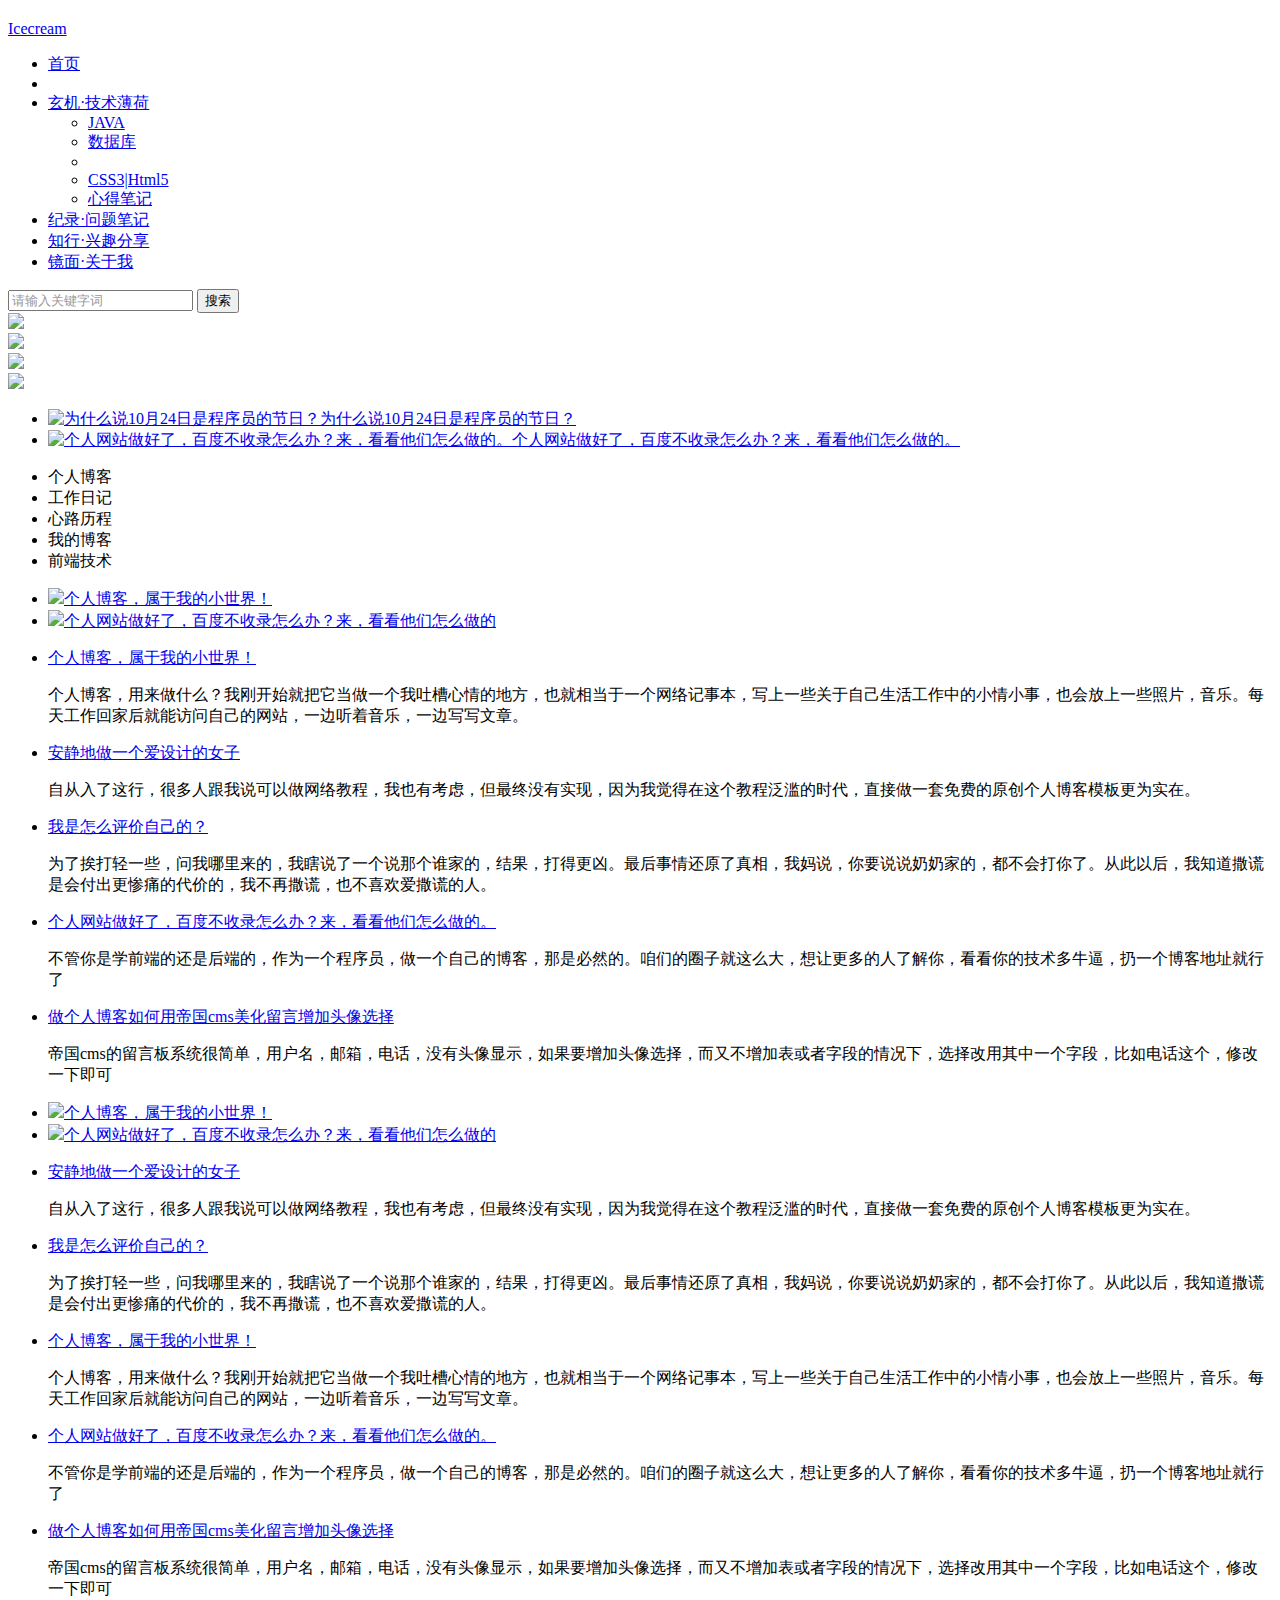
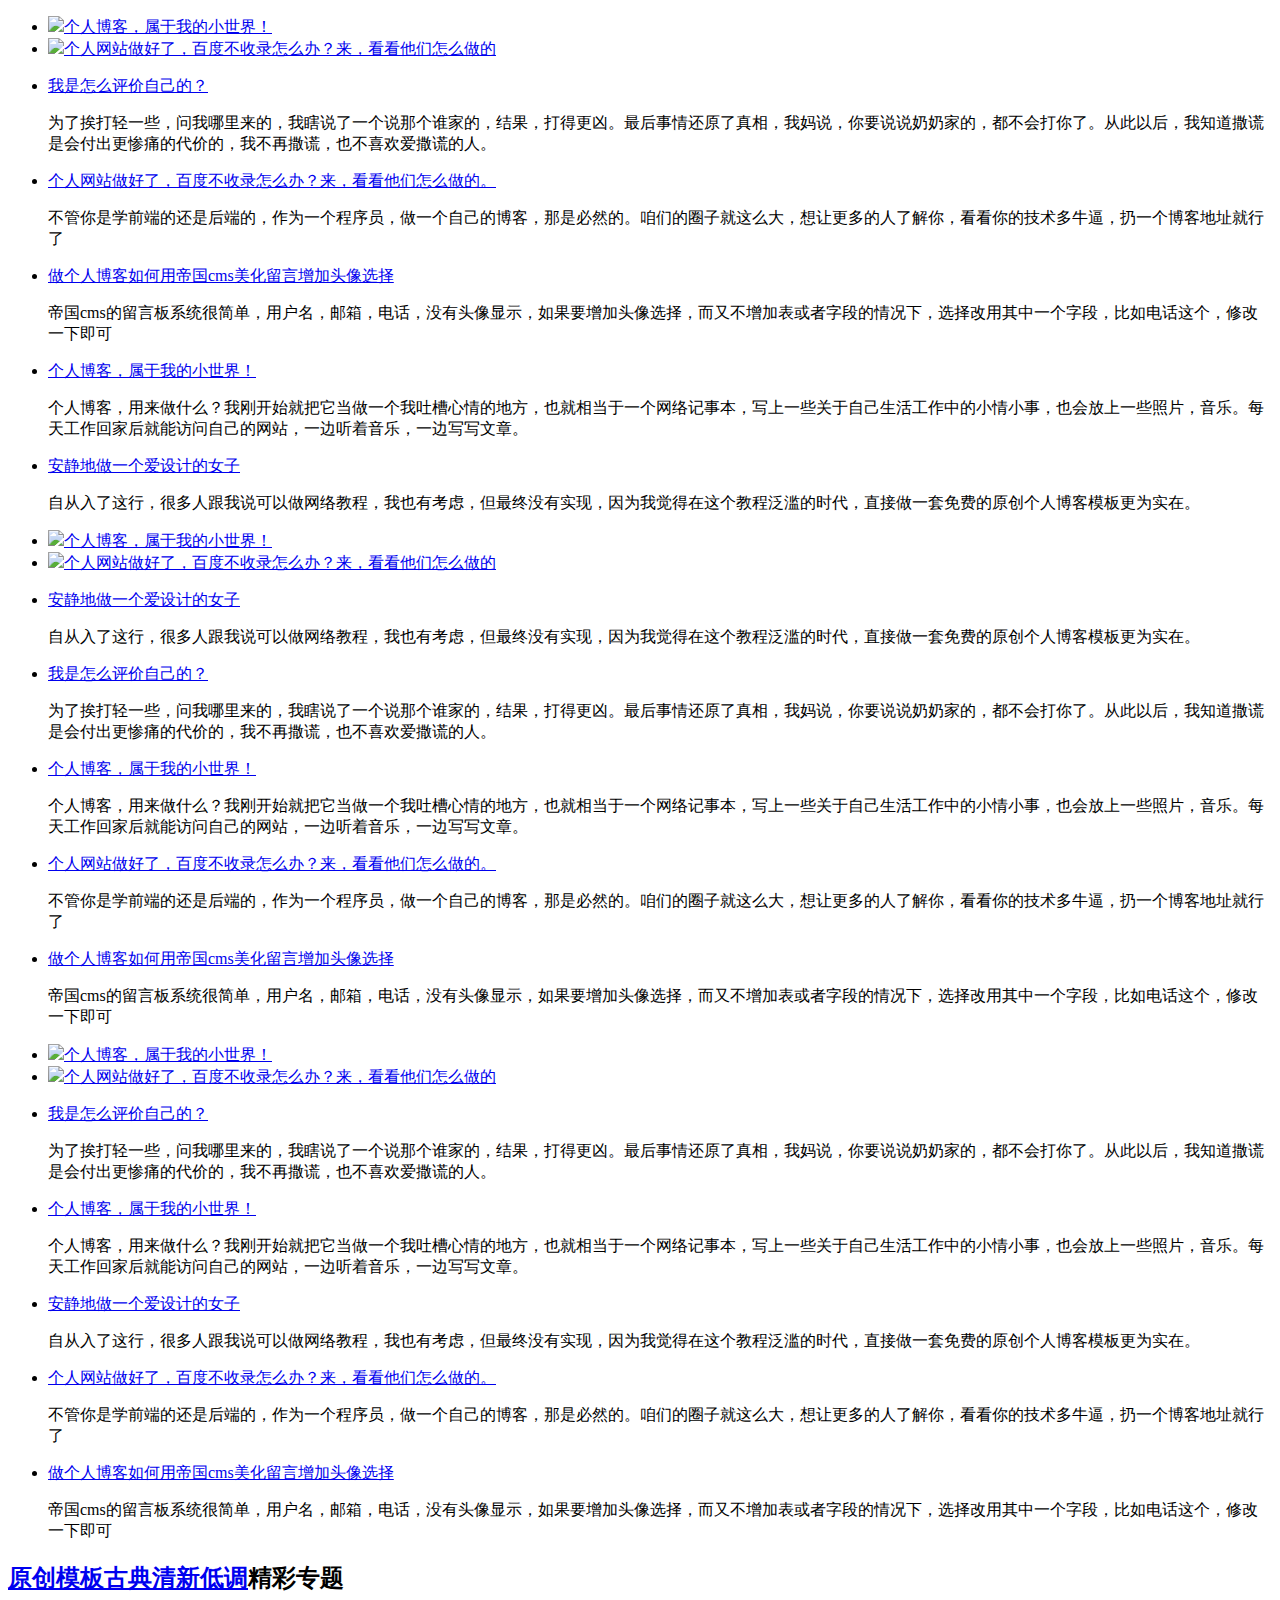
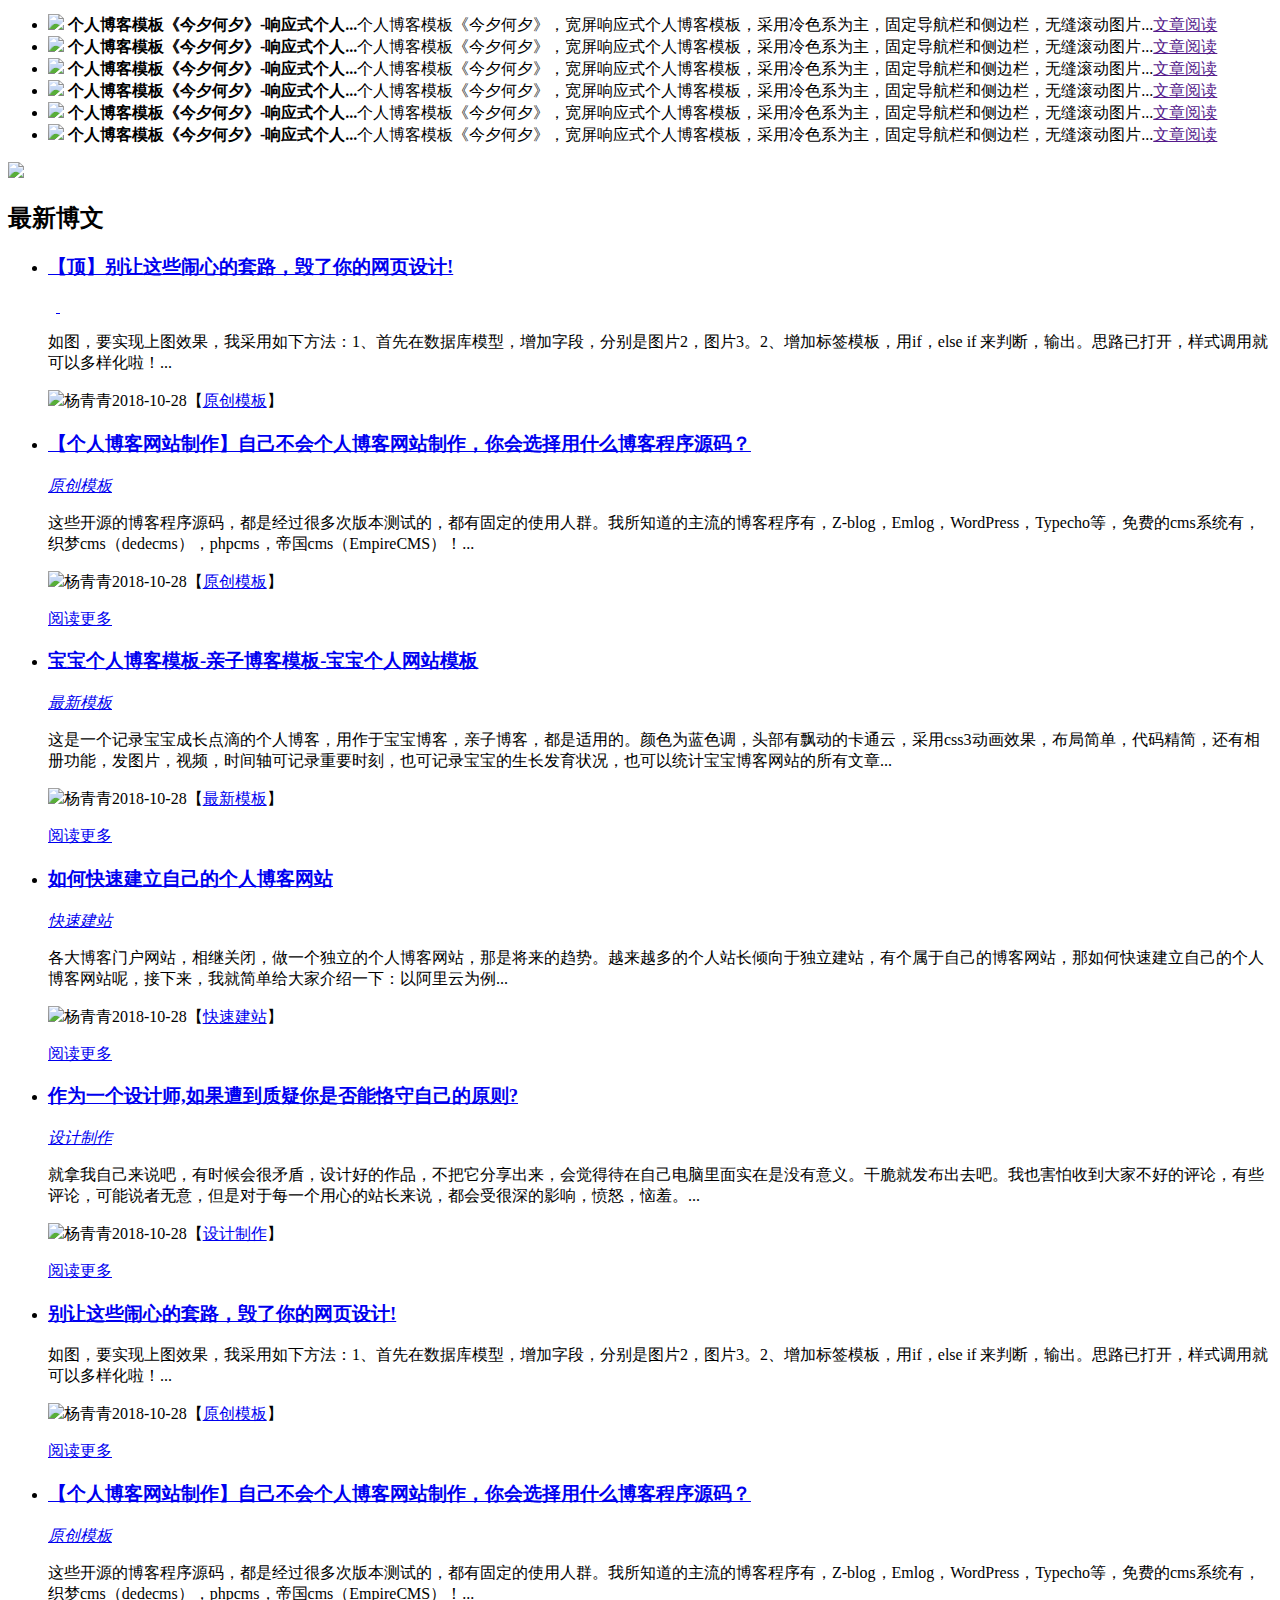
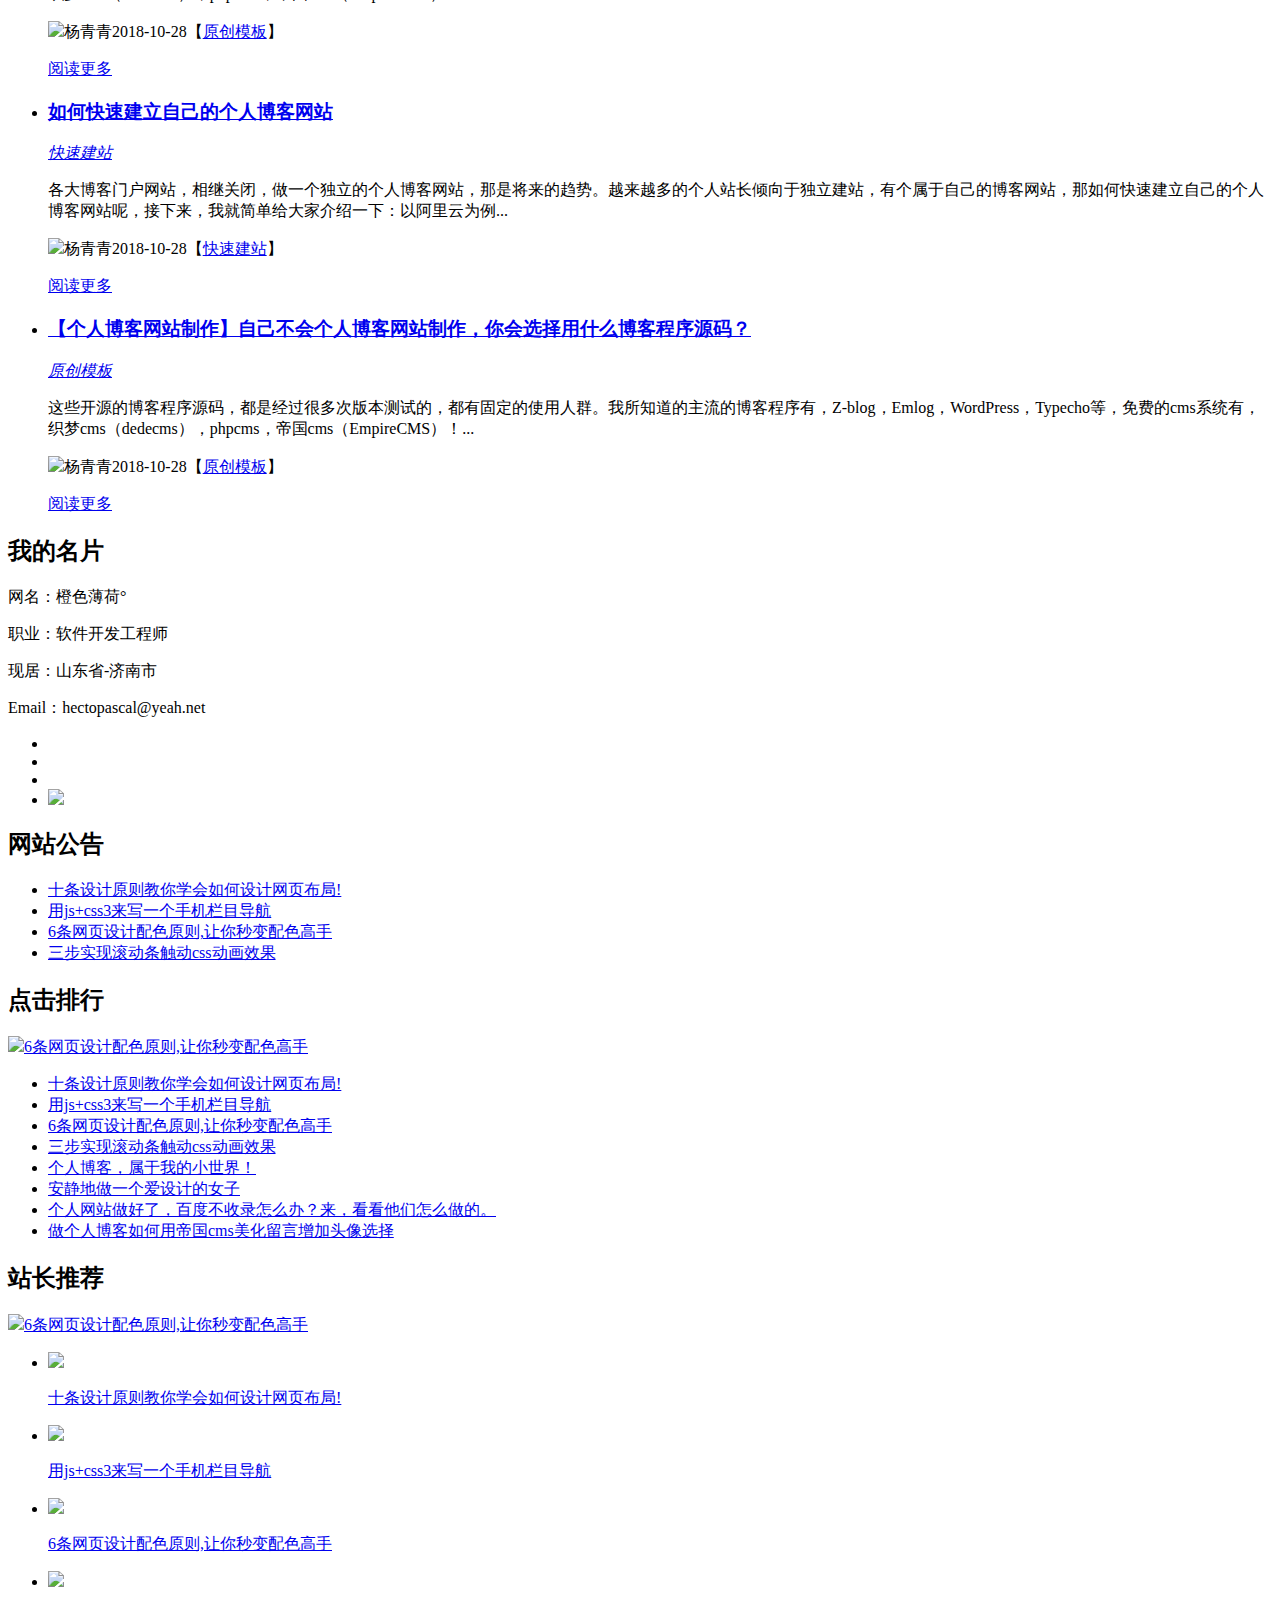
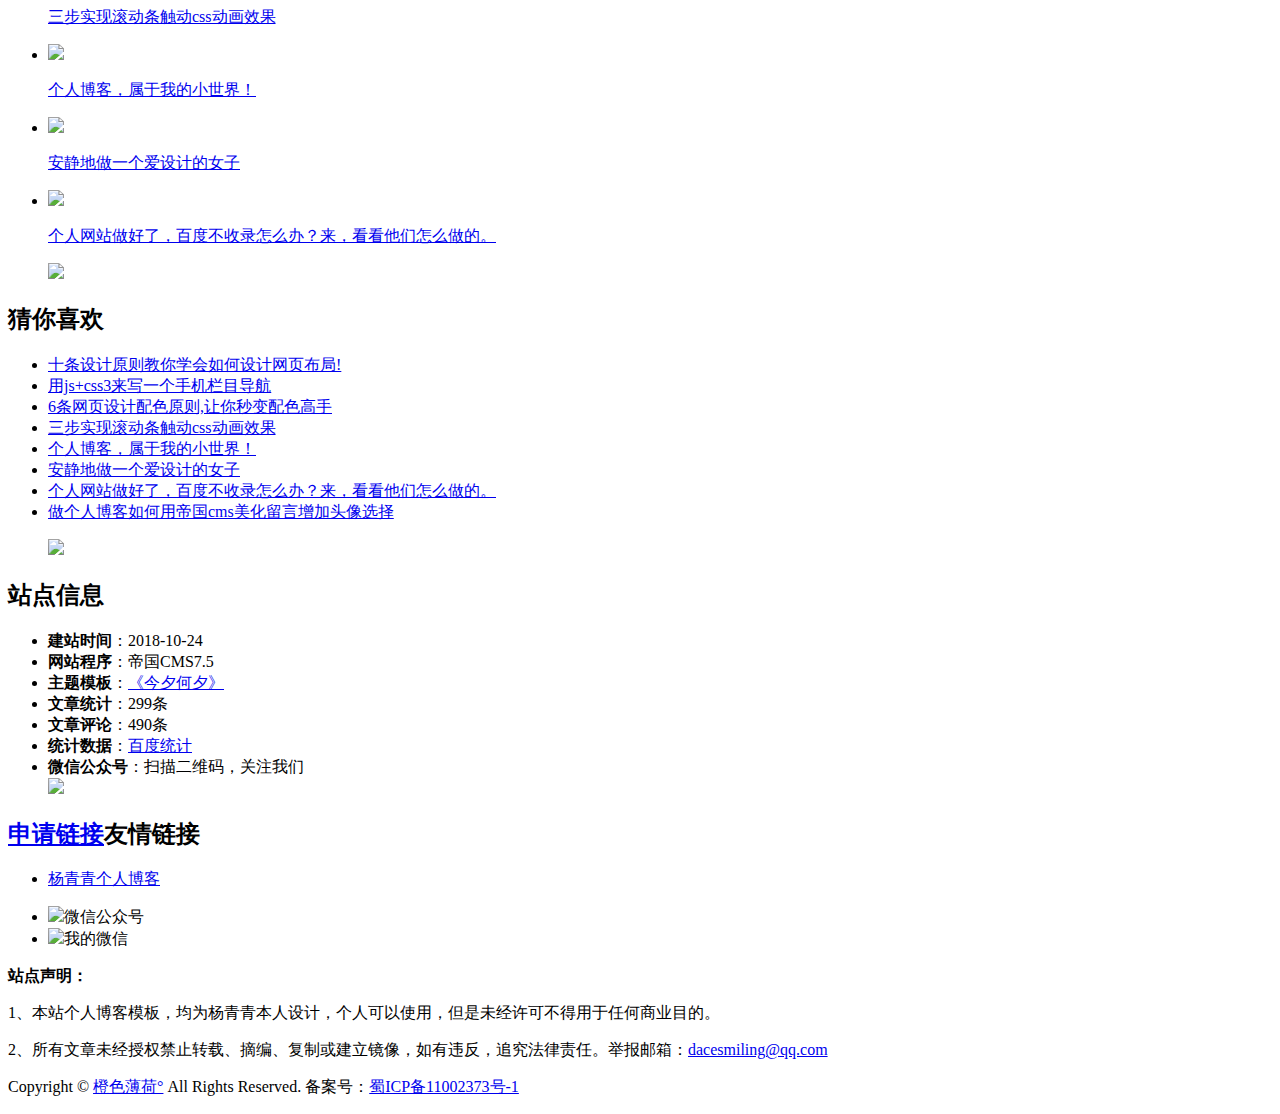
==== commit 1aca72b0: "首页信息初步修改。" ====
--- a/src/main/resources/templates/index.html
+++ b/src/main/resources/templates/index.html
@@ -2,7 +2,7 @@
 <html>
 <head>
     <meta charset="utf-8">
-    <title>首页-杨青青个人博客模板主题《今夕何夕》</title>
+    <title>I Scream.</title>
     <meta name="keywords" content="blog"/>
     <meta name="description" content="blog"/>
     <meta name="viewport" content="width=device-width, initial-scale=1.0">
@@ -19,23 +19,23 @@
 <header id="header">
     <div class="navbox">
         <h2 id="mnavh"><span class="navicon"></span></h2>
-        <div class="logo"><a href="http://www.yangqq.com">杨青青个人博客</a></div>
+        <div class="logo"><a href="http://www.yangqq.com">Icecream</a></div>
         <nav>
             <ul id="starlist">
                 <li><a href="index.html">首页</a></li>
-                <li><a href="list.html">个人博客日记</a></li>
-                <li class="menu"><a href="list2.html">博客网站制作</a>
+                <li><a href="list.html"></a></li>
+                <li class="menu"><a href="list2.html">玄机·技术薄荷</a>
                     <ul class="sub">
-                        <li><a href="/6">推荐工具</a></li>
-                        <li><a href="/7">JS经典实例</a></li>
-                        <li><a href="/8">网站建设</a></li>
+                        <li><a href="/6">JAVA</a></li>
+                        <li><a href="/7">数据库</a></li>
+                        <li><a href="/8"></a></li>
                         <li><a href="/7">CSS3|Html5</a></li>
                         <li><a href="/8">心得笔记</a></li>
                     </ul>
                     <span></span></li>
-                <li><a href="list3.html">网页设计心得</a></li>
-                <li><a href="daohang.html">优秀个人博客</a></li>
-                <li><a href="about.html">关于我</a></li>
+                <li><a href="list3.html">纪录·问题笔记</a></li>
+                <li><a href="daohang.html">知行·兴趣分享</a></li>
+                <li><a href="about.html">镜面·关于我</a></li>
             </ul>
         </nav>
         <div class="searchico"></div>
@@ -351,10 +351,10 @@
     <div class="rbox">
         <div class="card">
             <h2>我的名片</h2>
-            <p>网名：DanceSmile | 即步非烟</p>
-            <p>职业：Web前端设计师、网页设计</p>
-            <p>现居：四川省-成都市</p>
-            <p>Email：dancesmiling@qq.com</p>
+            <p>网名：橙色薄荷°</p>
+            <p>职业：软件开发工程师</p>
+            <p>现居：山东省-济南市</p>
+            <p>Email：hectopascal@yeah.net</p>
             <ul class="linkmore">
                 <li><a href="http://www.yangqq.com" target="_blank" class="iconfont icon-zhuye" title="网站地址"></a></li>
                 <li><a href="http://mail.qq.com/cgi-bin/qm_share?t=qm_mailme&email=HHh9cn95b3F1cHVye1xtbTJ-c3E"
@@ -475,7 +475,7 @@
             <p>2、所有文章未经授权禁止转载、摘编、复制或建立镜像，如有违反，追究法律责任。举报邮箱：<a
                     href="http://mail.qq.com/cgi-bin/qm_share?t=qm_mailme&email=HHh9cn95b3F1cHVye1xtbTJ-c3E"
                     target="_blank">dacesmiling@qq.com</a></p>
-            <p>Copyright © <a href="http://www.yangqq.com" target="_blank">www.yangqq.com</a> All Rights Reserved.
+            <p>Copyright © <a href="http://www.yangqq.com" target="_blank">橙色薄荷°</a> All Rights Reserved.
                 备案号：<a href="http://www.miitbeian.gov.cn/" target="_blank">蜀ICP备11002373号-1</a></p>
         </div>
     </div>
